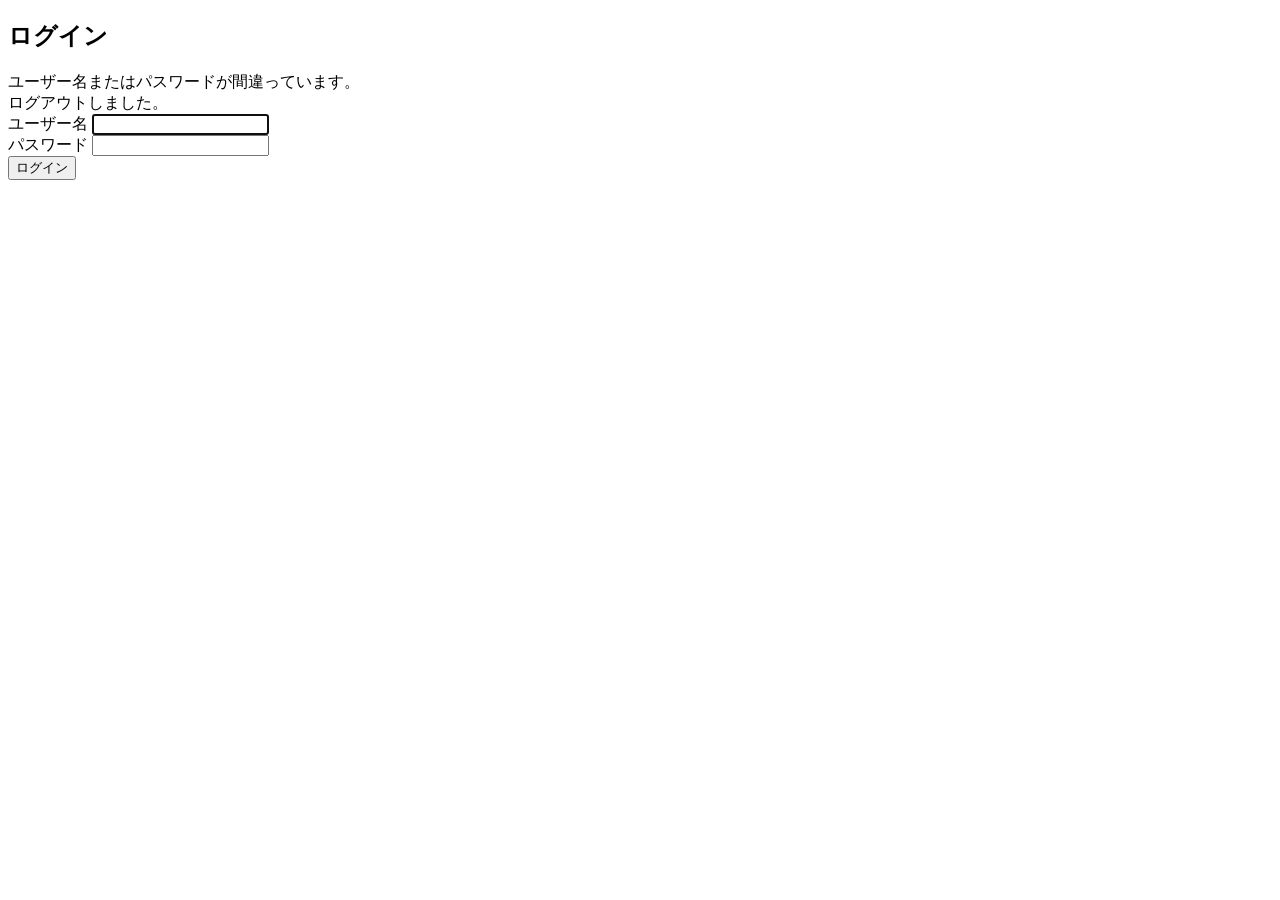
==== src/main/resources/templates/login.html @ fee605a9 "refactor: SPAからThymeleafへの移行" ====
<!DOCTYPE html>
<html lang="ja" xmlns:th="http://www.thymeleaf.org">
<head th:replace="~{fragments/layout :: head('ログイン')}"></head>
<body class="min-h-screen flex flex-col">
    <!-- ヘッダーのナビゲーションは非アクティブ状態にするため空文字を渡す -->
    <header th:replace="~{fragments/layout :: header('')}"></header>

    <main class="flex-1 max-w-5xl mx-auto w-full p-4 md:p-8 flex items-center justify-center">
        <div class="bg-white rounded-xl shadow-sm border border-gray-100 p-8 w-full max-w-md">
            <h2 class="text-2xl font-bold mb-6 text-center text-gray-800">ログイン</h2>
            
            <!-- Spring Securityの仕様: 認証エラー時は ?error パラメータが付与される -->
            <div th:if="${param.error}" class="bg-red-50 text-red-600 text-sm p-3 rounded-lg mb-6 border border-red-200 text-center font-medium">
                ユーザー名またはパスワードが間違っています。
            </div>
            
            <!-- Spring Securityの仕様: ログアウト成功時は ?logout パラメータが付与される -->
            <div th:if="${param.logout}" class="bg-blue-50 text-blue-600 text-sm p-3 rounded-lg mb-6 border border-blue-200 text-center font-medium">
                ログアウトしました。
            </div>

            <!-- th:action を使うと自動でCSRFトークンが埋め込まれます -->
            <form th:action="@{/login}" method="post" class="space-y-4">
                <div>
                    <label for="username" class="block text-sm font-medium text-gray-700 mb-1">ユーザー名</label>
                    <input type="text" id="username" name="username" class="w-full border border-gray-300 rounded-lg px-4 py-2 focus:outline-none focus:border-blue-500" required autofocus />
                </div>
                <div>
                    <label for="password" class="block text-sm font-medium text-gray-700 mb-1">パスワード</label>
                    <input type="password" id="password" name="password" class="w-full border border-gray-300 rounded-lg px-4 py-2 focus:outline-none focus:border-blue-500" required />
                </div>
                
                <div class="pt-4">
                    <button type="submit" class="w-full bg-blue-600 hover:bg-blue-700 text-white font-bold py-2 px-4 rounded-lg shadow transition-colors">
                        ログイン
                    </button>
                </div>
            </form>
        </div>
    </main>
</body>
</html>
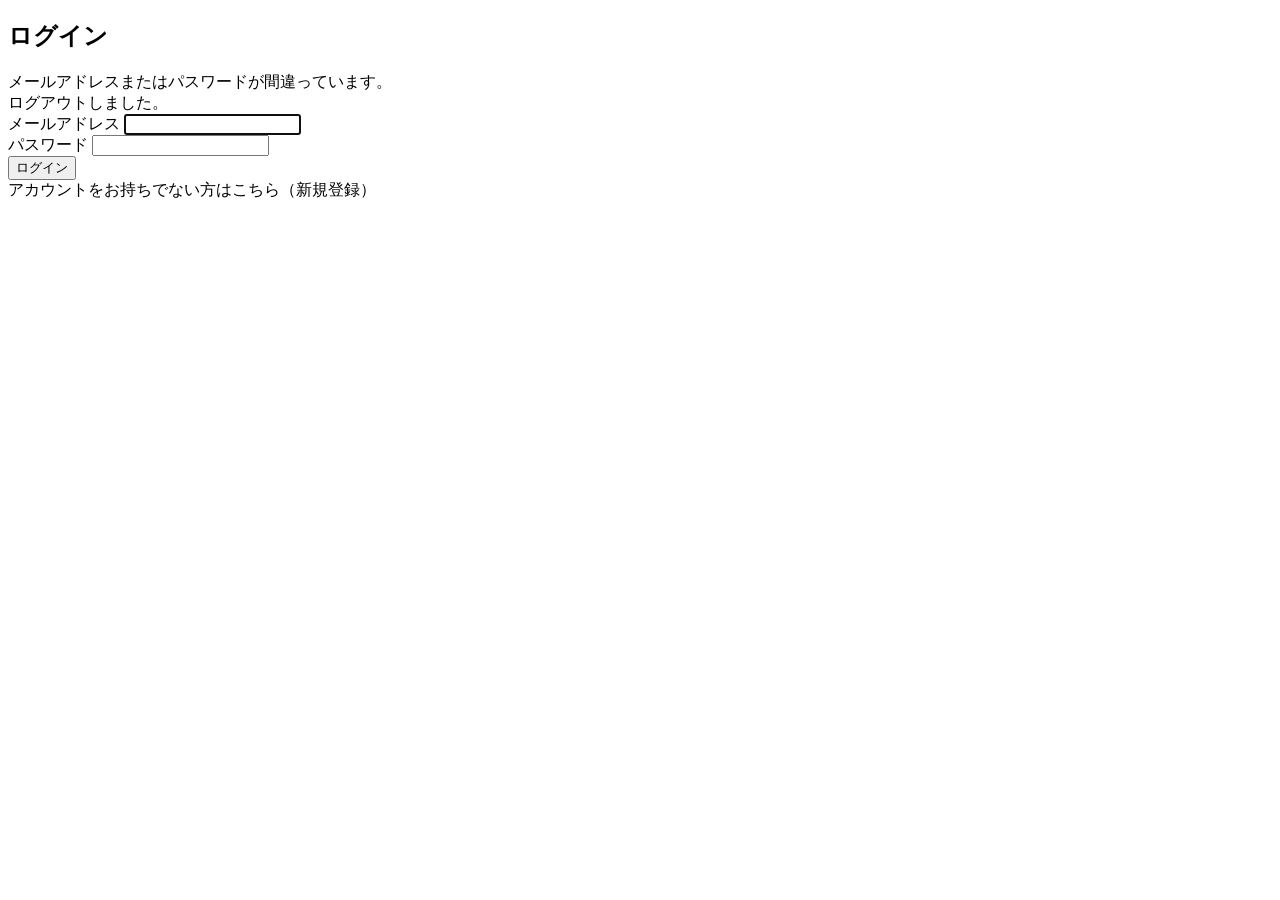
==== commit 34556e55: "feat: 会員登録用UIの追加" ====
--- a/src/main/resources/templates/login.html
+++ b/src/main/resources/templates/login.html
@@ -11,7 +11,7 @@
             
             <!-- Spring Securityの仕様: 認証エラー時は ?error パラメータが付与される -->
             <div th:if="${param.error}" class="bg-red-50 text-red-600 text-sm p-3 rounded-lg mb-6 border border-red-200 text-center font-medium">
-                ユーザー名またはパスワードが間違っています。
+                メールアドレスまたはパスワードが間違っています。
             </div>
             
             <!-- Spring Securityの仕様: ログアウト成功時は ?logout パラメータが付与される -->
@@ -22,8 +22,8 @@
             <!-- th:action を使うと自動でCSRFトークンが埋め込まれます -->
             <form th:action="@{/login}" method="post" class="space-y-4">
                 <div>
-                    <label for="username" class="block text-sm font-medium text-gray-700 mb-1">ユーザー名</label>
-                    <input type="text" id="username" name="username" class="w-full border border-gray-300 rounded-lg px-4 py-2 focus:outline-none focus:border-blue-500" required autofocus />
+                    <label for="email" class="block text-sm font-medium text-gray-700 mb-1">メールアドレス</label>
+                    <input type="email" id="email" name="email" class="w-full border border-gray-300 rounded-lg px-4 py-2 focus:outline-none focus:border-blue-500" required autofocus />
                 </div>
                 <div>
                     <label for="password" class="block text-sm font-medium text-gray-700 mb-1">パスワード</label>
@@ -35,6 +35,14 @@
                         ログイン
                     </button>
                 </div>
+                
+                <!-- 新規登録ボタン（リンク）を追記 -->
+                <div class="mt-6 text-center">
+                    <a th:href="@{/register}" class="inline-block text-sm font-medium text-blue-600 hover:text-blue-800 transition-colors">
+                        アカウントをお持ちでない方はこちら（新規登録）
+                    </a>
+                </div>
+
             </form>
         </div>
     </main>
